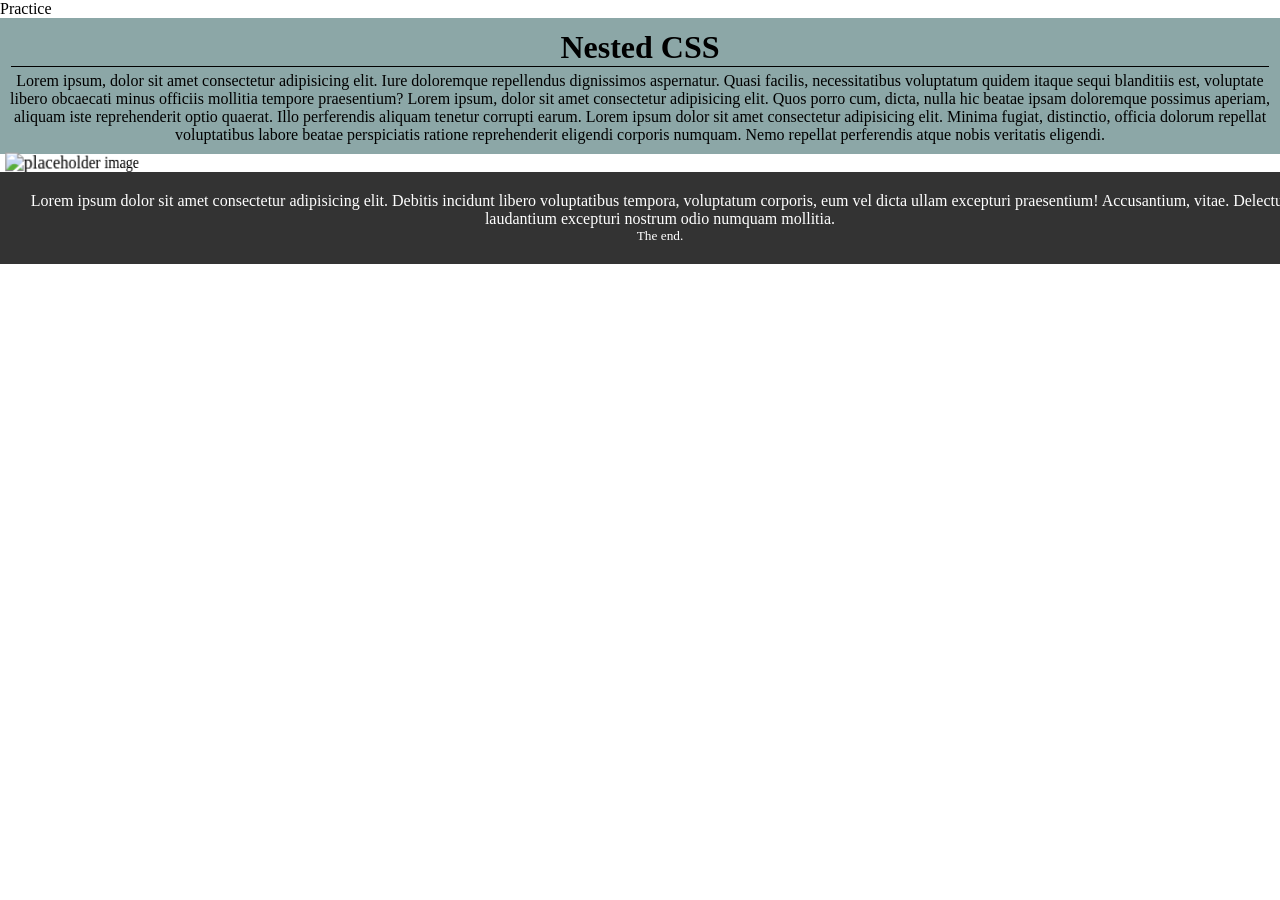
==== week4/index.html @ 2d6d35f4 "Practiced some nested css, added transitions to the file" ====
<!DOCTYPE html>
<html lang="en">

<head>
    <meta charset="UTF-8">
    <meta name="viewport" content="width=device-width, initial-scale=1.0">
    <title>Document</title>
    <link rel="stylesheet" href="styles/nested.css">
</head>

<body>
    <header>
        <span>Practice</span>
    </header>
    <main>
        <div class="div1">
            <h1>Nested CSS</h1>
            <p>Lorem ipsum, dolor sit amet consectetur adipisicing elit. Iure doloremque repellendus dignissimos
                aspernatur.
                Quasi facilis, necessitatibus voluptatum quidem itaque sequi blanditiis est, voluptate libero obcaecati
                minus officiis mollitia tempore praesentium? Lorem ipsum, dolor sit amet consectetur adipisicing elit.
                Quos porro cum, dicta, nulla hic beatae ipsam doloremque possimus aperiam, aliquam iste reprehenderit
                optio quaerat. Illo perferendis aliquam tenetur corrupti earum. Lorem ipsum dolor sit amet consectetur
                adipisicing elit. Minima fugiat, distinctio, officia dolorum repellat voluptatibus labore beatae
                perspiciatis ratione reprehenderit eligendi corporis numquam. Nemo repellat perferendis atque nobis
                veritatis eligendi.</p>
        </div>
        <img src="https://picsum.photos/seed/picsum/1200/500" alt="placeholder image">
    </main>
    <footer>
        <div class="div2">
            <a>Lorem ipsum dolor sit amet consectetur adipisicing elit. Debitis incidunt libero voluptatibus tempora,
                voluptatum corporis, eum vel dicta ullam excepturi praesentium! Accusantium, vitae. Delectus laudantium
                excepturi nostrum odio numquam mollitia.</a>
            <p>The end.</p>
        </div>
    </footer>
</body>

</html>
---- week4/styles/nested.css ----
* {
    margin: 0px;
    padding: 0px;
}

.div1 {
    background-color: rgb(140, 167, 167);
    padding: 10px;

    & h1 {
        border-bottom: 1px black solid;
        text-align: center;
        margin: 1px 1px 5px;
    }

    & p {
        text-align: center;
        background-color: rgb(140, 167, 167);

        &:hover {
            color: blue;
            text-decoration: underline;
        }
    }
}

img {
    transition: transform 2s ease;
    transform: perspective(300px) translate3d(10px, 0, 20px) rotateY(20deg);
}

footer {
    background-color: #333;
    color: white;
    padding: 20px;
    position: relative;
    bottom: 0;
    width: 100%;
    text-align: center;

    & a {
        color: white;

        &:hover {
            text-decoration: underline;
            color: yellow;
        }
    }

    & p {
        font-size: smaller;
    }
}
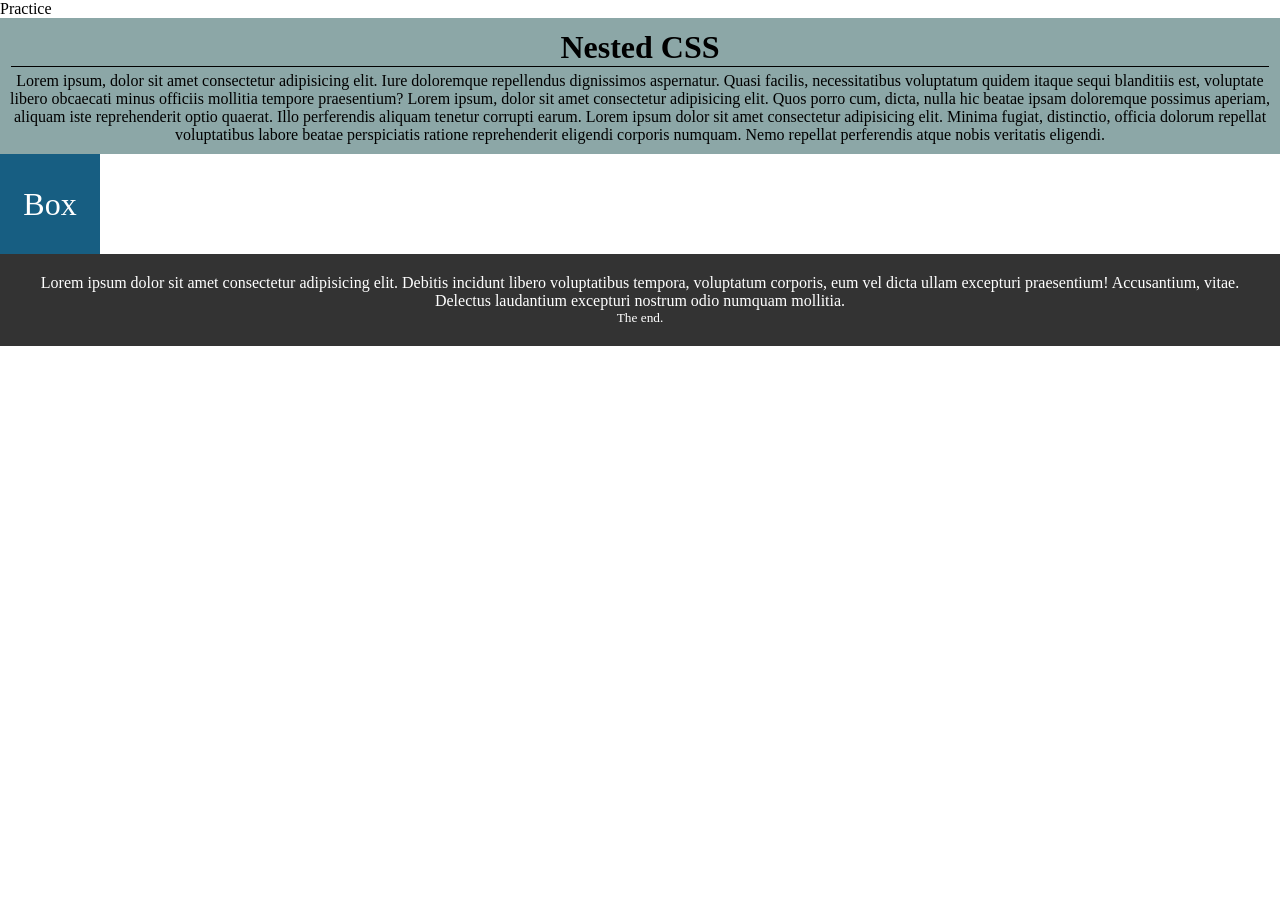
==== commit 21ab91f4: "replace image with a styled box and update CSS for box layout" ====
--- a/week4/index.html
+++ b/week4/index.html
@@ -25,7 +25,7 @@
                 perspiciatis ratione reprehenderit eligendi corporis numquam. Nemo repellat perferendis atque nobis
                 veritatis eligendi.</p>
         </div>
-        <img src="https://picsum.photos/seed/picsum/1200/500" alt="placeholder image">
+        <div class="box">Box</div>
     </main>
     <footer>
         <div class="div2">
--- a/week4/styles/nested.css
+++ b/week4/styles/nested.css
@@ -24,10 +24,17 @@
     }
 }
 
-img {
-    transition: transform 2s ease;
-    transform: perspective(300px) translate3d(10px, 0, 20px) rotateY(20deg);
+.box {
+    background-color: hsl(200, 70%, 30%);
+    width: 100px;
+    height: 100px;
+    display: flex;
+    justify-content: center;
+    align-items: center;
+    font-size: 2rem;
+    color: white;
 }
+
 
 footer {
     background-color: #333;
@@ -35,7 +42,6 @@
     padding: 20px;
     position: relative;
     bottom: 0;
-    width: 100%;
     text-align: center;
 
     & a {
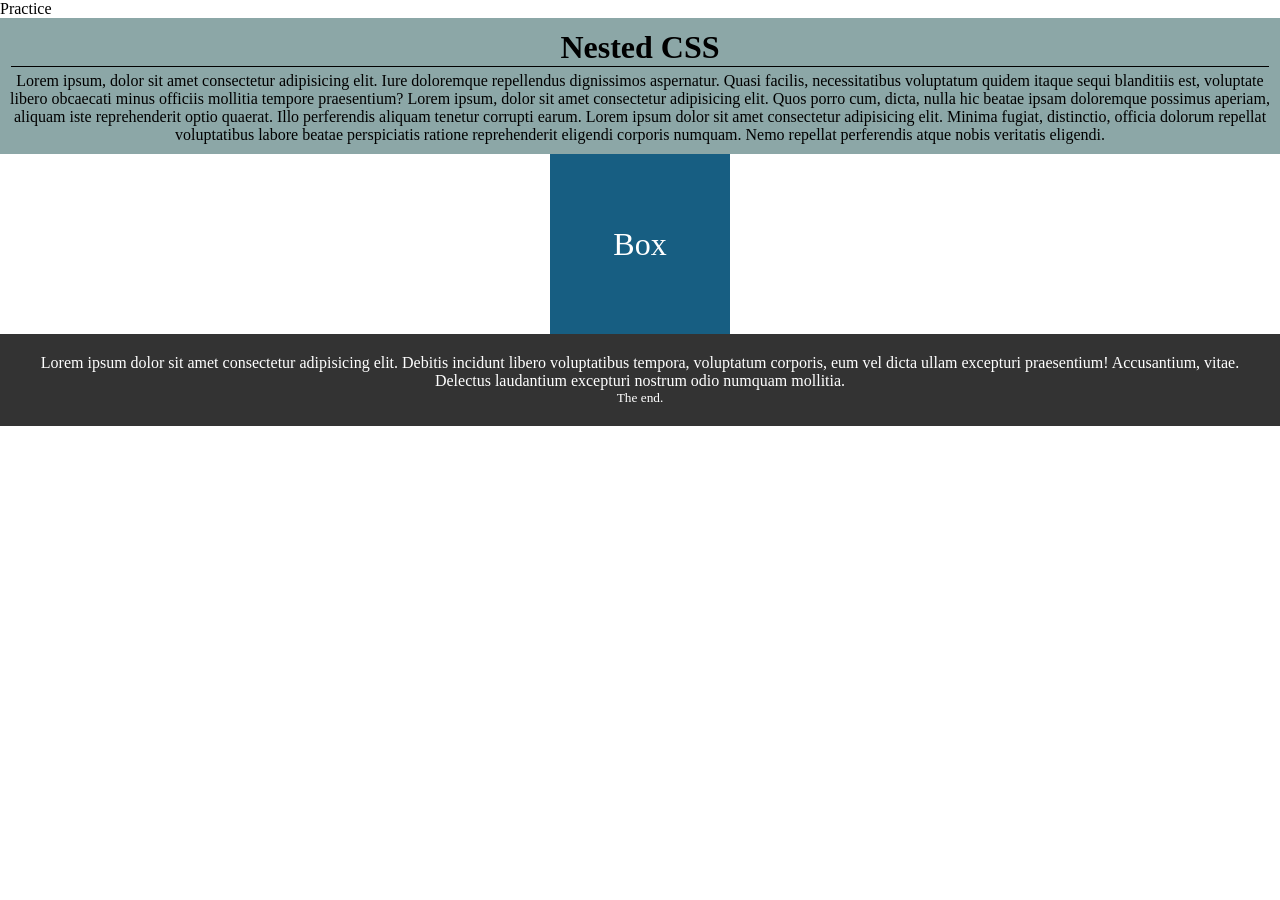
==== commit 9db857bf: "add functions.js file and include script tag in index.html" ====
--- a/week4/index.html
+++ b/week4/index.html
@@ -34,6 +34,7 @@
                 excepturi nostrum odio numquam mollitia.</a>
             <p>The end.</p>
         </div>
+        <script src="scripts/nested.js" defer></script>
     </footer>
 </body>
 
--- a/week4/styles/nested.css
+++ b/week4/styles/nested.css
@@ -33,8 +33,15 @@
     align-items: center;
     font-size: 2rem;
     color: white;
+    margin: 0 auto;
+    padding: 40px;
+
+    /* here we're using the animations, and nested css */
+    &:hover {
+        transform: rotateY(360deg);
+        transition: 2s;
+    }
 }
-
 
 footer {
     background-color: #333;
